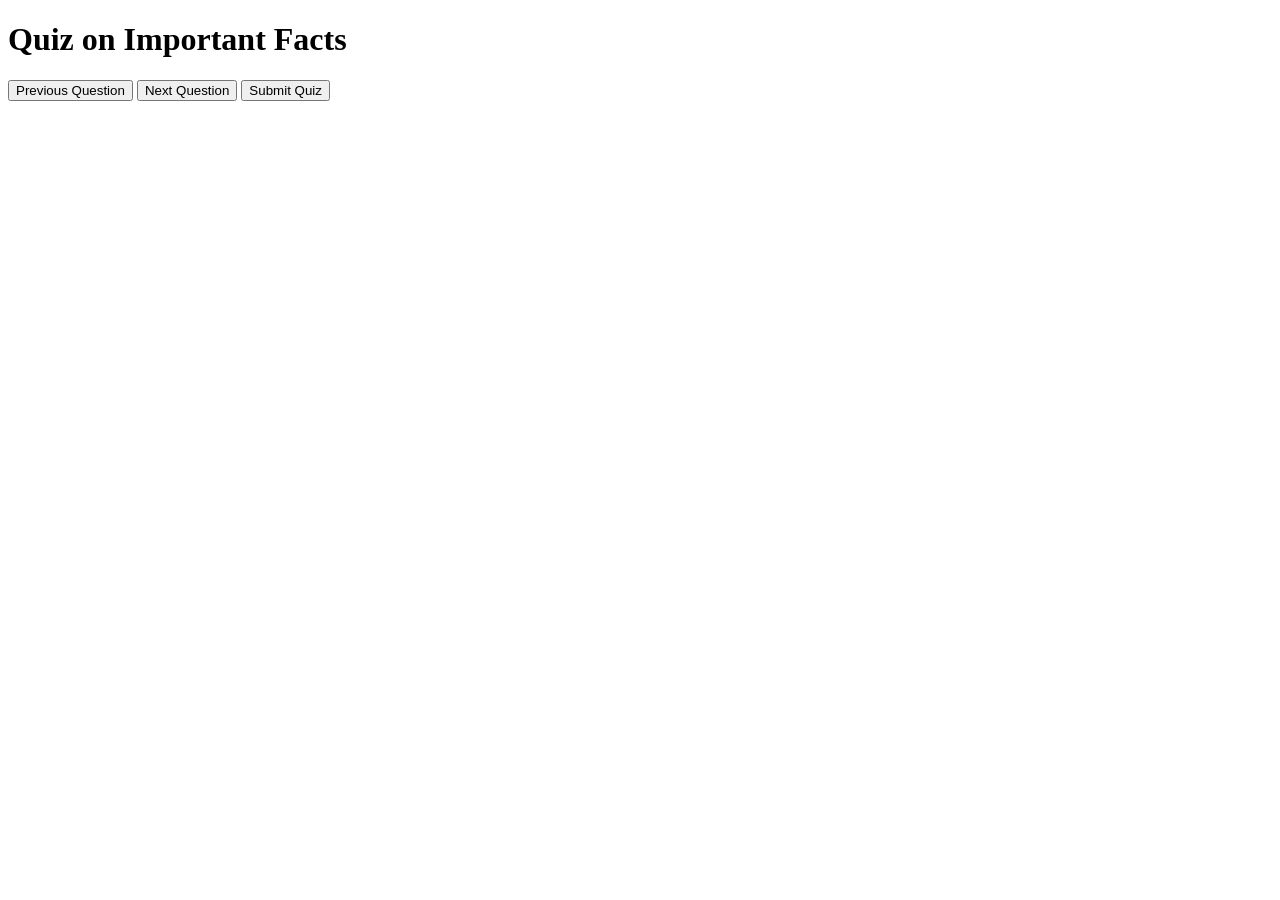
==== index.html @ 7ee721c2 "initial commit" ====
<!DOCTYPE html>
<html lang="en">

<head>
    <meta charset="UTF-8">
    <meta name="viewport" content="width=device-width, initial-scale=1.0">

    <!-- font awesome and google fonts -->
    <link rel="stylesheet" href="https://use.fontawesome.com/releases/v5.7.2/css/all.css"
        integrity="sha384-fnmOCqbTlWIlj8LyTjo7mOUStjsKC4pOpQbqyi7RrhN7udi9RwhKkMHpvLbHG9Sr" crossorigin="anonymous">
    <link href="https://fonts.googleapis.com/css?family=Raleway%7CRighteous" rel="stylesheet">

    <link rel="stylesheet" href="assets/css/style.css">
    <link rel='shortcut icon' type='image/x-icon' href='favicon.ico' />
    <title>The Linux Quiz</title>
</head>

<body>

<h1>Quiz on Important Facts</h1>
<div class="quiz-container">
  <div id="quiz"></div>
</div>
<button id="previous">Previous Question</button>
<button id="next">Next Question</button>
<button id="submit">Submit Quiz</button>
<div id="results"></div>
</body>
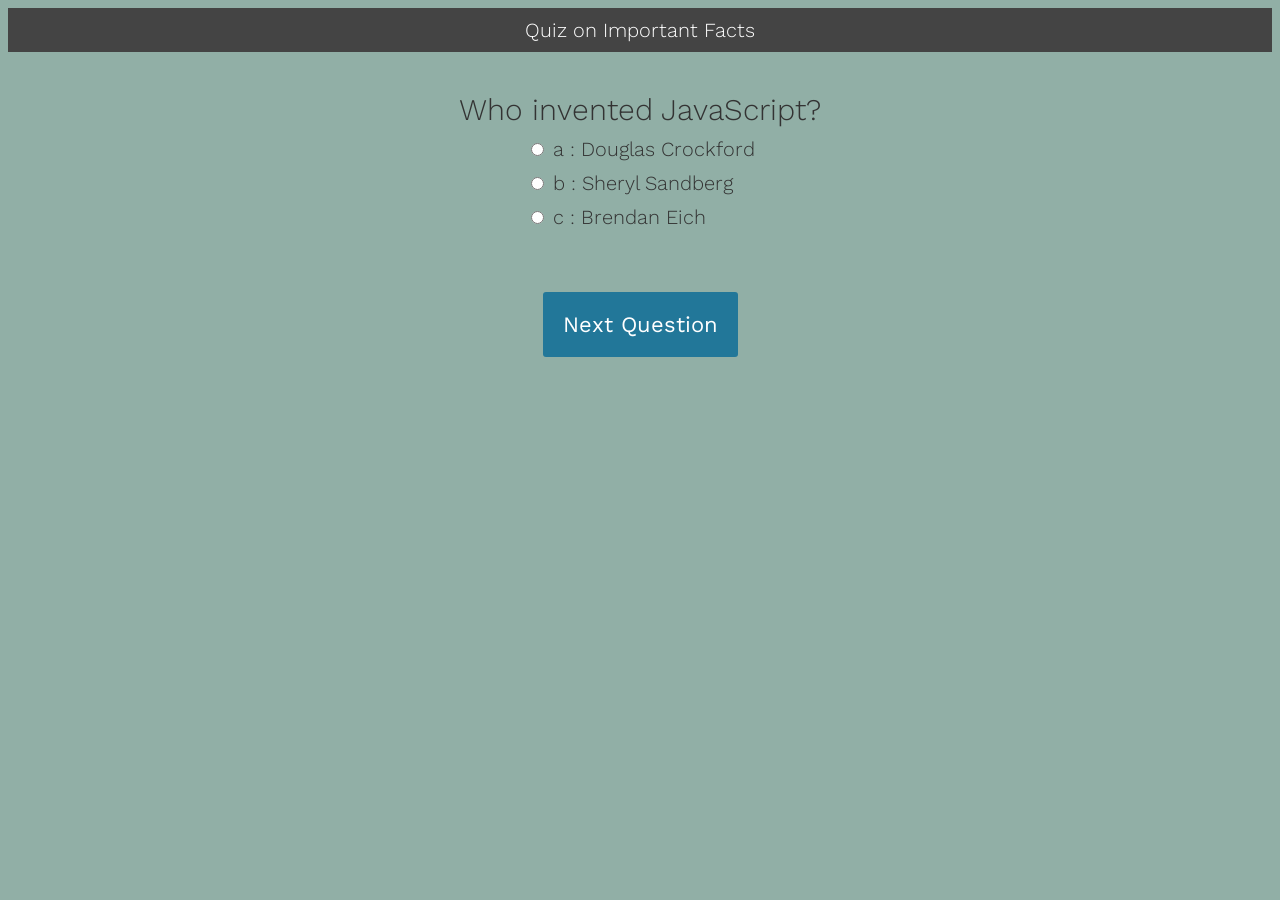
==== commit b2ce4b98: "JaveScript questions added" ====
--- a/index.html
+++ b/index.html
@@ -17,6 +17,7 @@
 
 <body>
 
+
 <h1>Quiz on Important Facts</h1>
 <div class="quiz-container">
   <div id="quiz"></div>
@@ -25,4 +26,9 @@
 <button id="next">Next Question</button>
 <button id="submit">Submit Quiz</button>
 <div id="results"></div>
-</body>+
+
+<script src="assets/js/script.js"></script>
+</body>
+
+</html>
--- a/assets/css/style.css
+++ b/assets/css/style.css
@@ -0,0 +1,69 @@
+@import url(https://fonts.googleapis.com/css?family=Work+Sans:300,600);
+
+
+body{
+	font-size: 20px;
+	font-family: 'Work Sans', sans-serif;
+	color: #333;
+  font-weight: 300;
+  text-align: center;
+  background-color: #91afa6;
+}
+h1{
+  font-weight: 300;
+  margin: 0px;
+  padding: 10px;
+  font-size: 20px;
+  background-color: #444;
+  color: #fff;
+}
+.question{
+  font-size: 30px;
+  margin-bottom: 10px;
+}
+.answers {
+  margin-bottom: 20px;
+  text-align: left;
+  display: inline-block;
+}
+.answers label{
+  display: block;
+  margin-bottom: 10px;
+}
+button{
+  font-family: 'Work Sans', sans-serif;
+	font-size: 22px;
+	background-color: #279;
+	color: #fff;
+	border: 0px;
+	border-radius: 3px;
+	padding: 20px;
+	cursor: pointer;
+	margin-bottom: 20px;
+}
+button:hover{
+	background-color: #38a;
+}
+
+
+
+
+
+.slide{
+  position: absolute;
+  left: 0px;
+  top: 0px;
+  width: 100%;
+  z-index: 1;
+  opacity: 0;
+  transition: opacity 0.5s;
+}
+.active-slide{
+  opacity: 1;
+  z-index: 2;
+}
+.quiz-container{
+  position: relative;
+  height: 200px;
+  margin-top: 40px;
+}
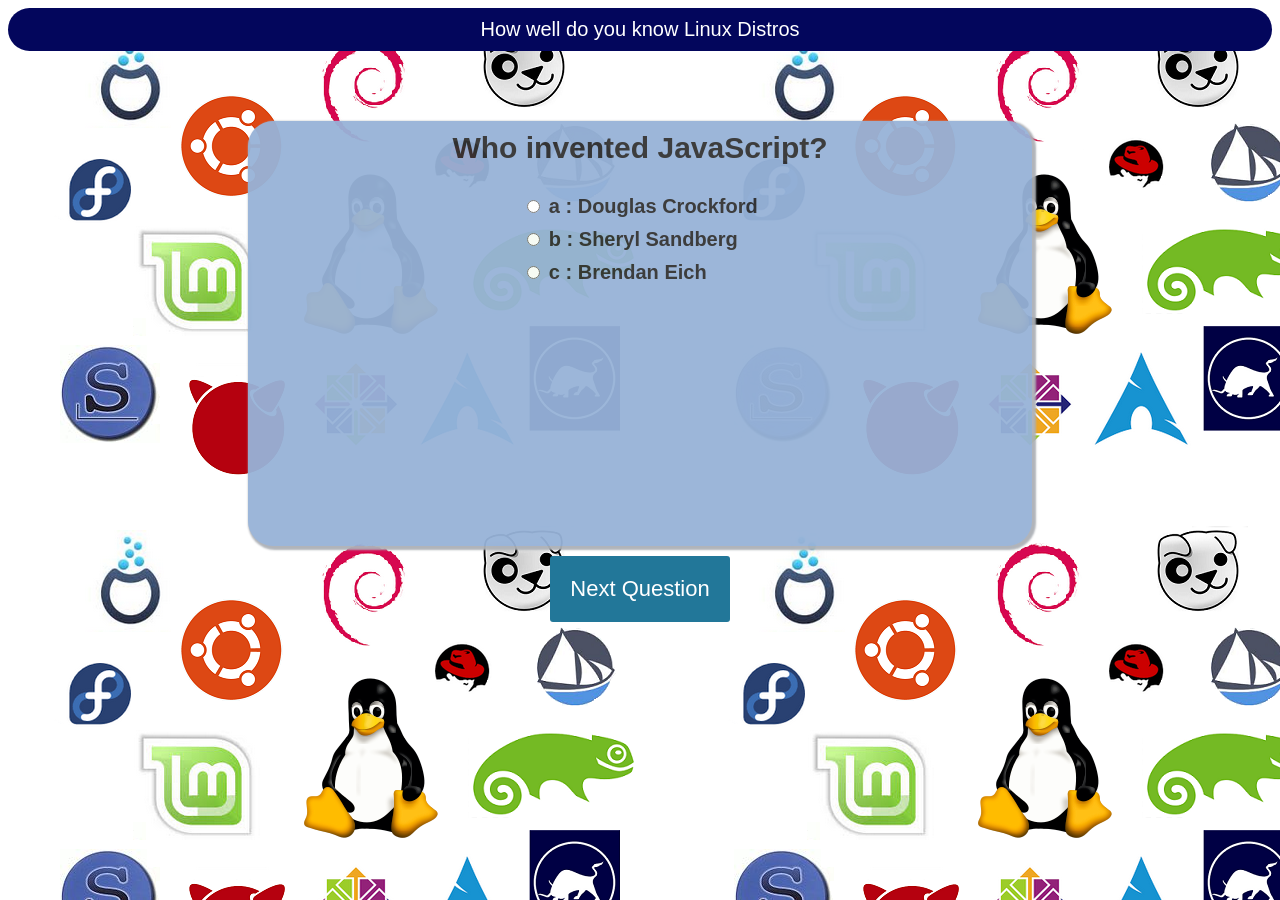
==== commit 3ae9d070: "added CSS styling and backround image" ====
--- a/index.html
+++ b/index.html
@@ -18,7 +18,7 @@
 <body>
 
 
-<h1>Quiz on Important Facts</h1>
+<h1>How well do you know Linux Distros</h1>
 <div class="quiz-container">
   <div id="quiz"></div>
 </div>
--- a/assets/css/style.css
+++ b/assets/css/style.css
@@ -1,28 +1,33 @@
-@import url(https://fonts.googleapis.com/css?family=Work+Sans:300,600);
-
-
 body{
+  background-image: url(../images/distros.png);
 	font-size: 20px;
-	font-family: 'Work Sans', sans-serif;
+  font-family: "Raleway", sans-serif;
 	color: #333;
   font-weight: 300;
   text-align: center;
   background-color: #91afa6;
+  
 }
 h1{
   font-weight: 300;
   margin: 0px;
   padding: 10px;
   font-size: 20px;
-  background-color: #444;
+  background-color: rgb(3, 6, 92);
   color: #fff;
+  border-radius: 25px;
 }
 .question{
   font-size: 30px;
+  font-weight: bold;
+  margin-top: 10px;
   margin-bottom: 10px;
+  
 }
 .answers {
+  margin-top: 20px;
   margin-bottom: 20px;
+  font-weight: bold;
   text-align: left;
   display: inline-block;
 }
@@ -39,15 +44,12 @@
 	border-radius: 3px;
 	padding: 20px;
 	cursor: pointer;
+  margin-top: 10px;
 	margin-bottom: 20px;
 }
 button:hover{
 	background-color: #38a;
 }
-
-
-
-
 
 .slide{
   position: absolute;
@@ -64,6 +66,16 @@
 }
 .quiz-container{
   position: relative;
-  height: 200px;
-  margin-top: 40px;
+  width: 60%;
+  height: 65vh;
+  max-height: 400px;
+  max-width: 830px;
+  margin-top: 70px;
+  margin-left: auto;
+  margin-right: auto;
+  padding: 1%;
+  background-color: #97b3d8;
+  opacity: 95%;
+  border-radius: 25px;
+  box-shadow: 2px 2px 2px 2px #adb1b7;;
 }
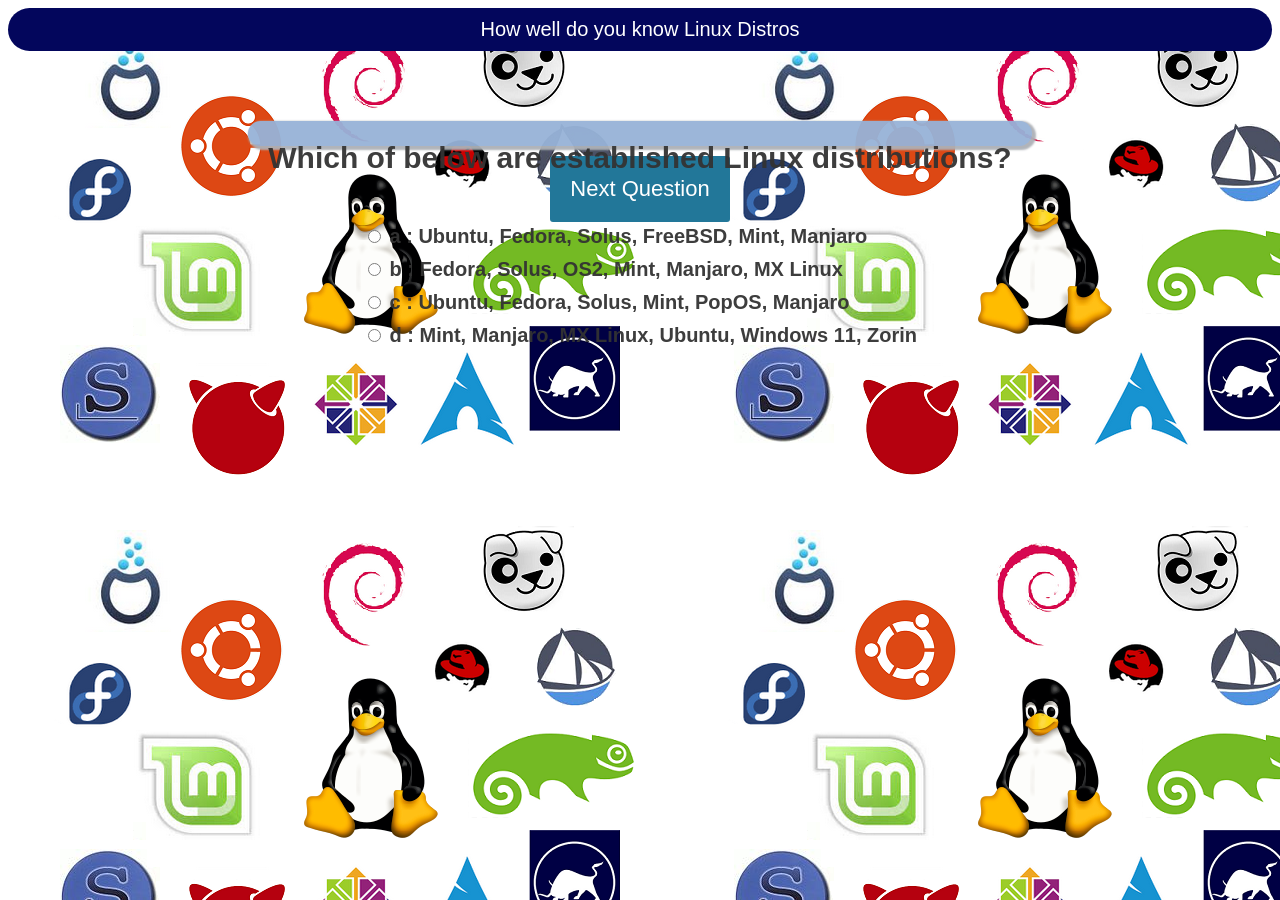
==== commit 991c4774: "Updated questions and treaked CSS Styles" ====
--- a/index.html
+++ b/index.html
@@ -4,12 +4,12 @@
 <head>
     <meta charset="UTF-8">
     <meta name="viewport" content="width=device-width, initial-scale=1.0">
-
-    <!-- font awesome and google fonts -->
+    <meta name="description" content="Linux Quit, test you knowlage on linux distors & platfoms" />
+    <meta name="keywords" content="linux, quiz, distos, learn, test" />
+    <meta name="author" content="Ian Morris" />
     <link rel="stylesheet" href="https://use.fontawesome.com/releases/v5.7.2/css/all.css"
         integrity="sha384-fnmOCqbTlWIlj8LyTjo7mOUStjsKC4pOpQbqyi7RrhN7udi9RwhKkMHpvLbHG9Sr" crossorigin="anonymous">
     <link href="https://fonts.googleapis.com/css?family=Raleway%7CRighteous" rel="stylesheet">
-
     <link rel="stylesheet" href="assets/css/style.css">
     <link rel='shortcut icon' type='image/x-icon' href='favicon.ico' />
     <title>The Linux Quiz</title>
--- a/assets/css/style.css
+++ b/assets/css/style.css
@@ -20,12 +20,13 @@
 .question{
   font-size: 30px;
   font-weight: bold;
-  margin-top: 10px;
+  margin-top: 20px;
   margin-bottom: 10px;
   
 }
 .answers {
-  margin-top: 20px;
+ 
+  margin-top: 40px;
   margin-bottom: 20px;
   font-weight: bold;
   text-align: left;
@@ -67,7 +68,6 @@
 .quiz-container{
   position: relative;
   width: 60%;
-  height: 65vh;
   max-height: 400px;
   max-width: 830px;
   margin-top: 70px;
